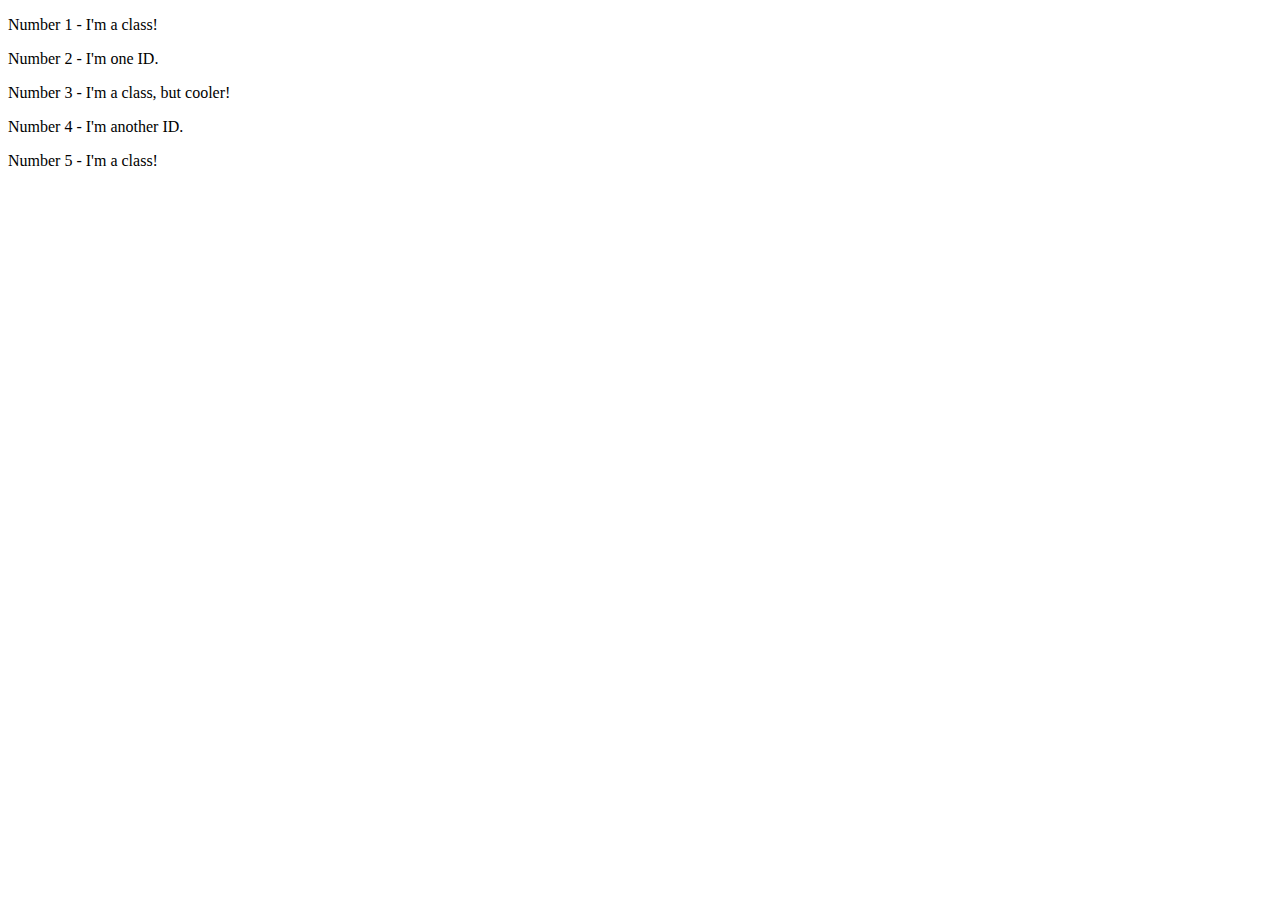
==== 02-class-id-selector/index.html @ 5557447f "begins" ====
<!-- 
 which elements look similarly styled (classes), which ones may be completely unique from the rest (ID), 
 and which ones have slight variations from others (multiple classes)
 -->
 <!DOCTYPE html>
 <html lang="en">
   <head>
     <meta charset="UTF-8">
     <meta http-equiv="X-UA-Compatible" content="IE=edge">
     <meta name="viewport" content="width=device-width, initial-scale=1.0">
     <title>Class and ID Selectors</title>
     <link rel="stylesheet" href="style.css">
   </head>
   <body>
     <p>Number 1 - I'm a class!</p>
     <div>Number 2 - I'm one ID.</div>
     <p>Number 3 - I'm a class, but cooler!</p>
     <div>Number 4 - I'm another ID.</div>
     <p>Number 5 - I'm a class!</p>
   </body>
 </html>
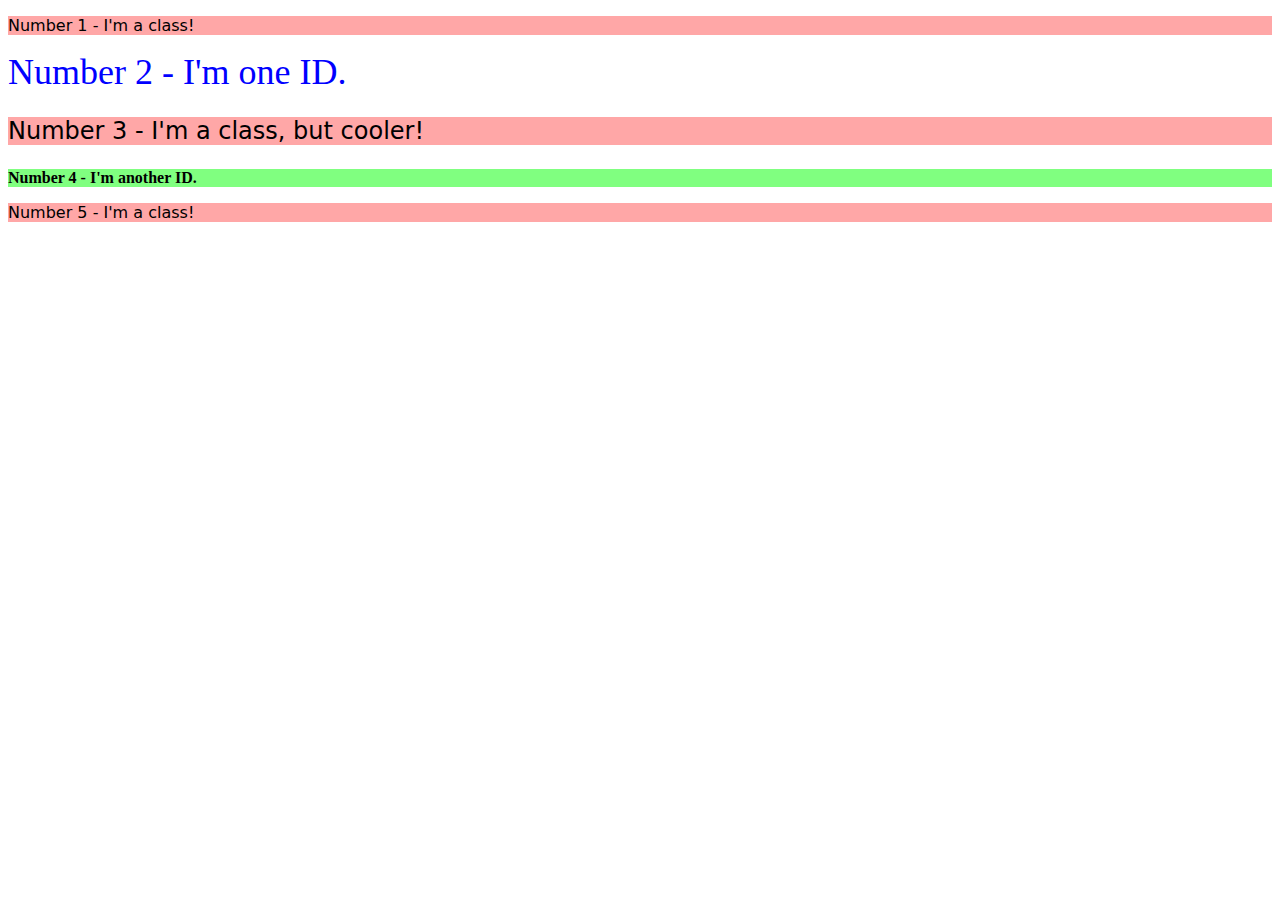
==== commit 4951afbc: "changes" ====
--- a/02-class-id-selector/index.html
+++ b/02-class-id-selector/index.html
@@ -12,10 +12,10 @@
      <link rel="stylesheet" href="style.css">
    </head>
    <body>
-     <p>Number 1 - I'm a class!</p>
-     <div>Number 2 - I'm one ID.</div>
-     <p>Number 3 - I'm a class, but cooler!</p>
-     <div>Number 4 - I'm another ID.</div>
-     <p>Number 5 - I'm a class!</p>
+     <p class="odd">Number 1 - I'm a class!</p>
+     <div id="two">Number 2 - I'm one ID.</div>
+     <p class="odd adjust_font_size" >Number 3 - I'm a class, but cooler!</p>
+     <div id="four">Number 4 - I'm another ID.</div>
+     <p class="odd">Number 5 - I'm a class!</p>
    </body>
  </html>
--- a/02-class-id-selector/style.css
+++ b/02-class-id-selector/style.css
@@ -0,0 +1,22 @@
+#two
+{
+    color:  #0000ff;
+    font-size: 36px;
+}
+
+#four
+{
+    font-weight: bold;
+    background-color: hsl(120, 100%, 75%);
+}
+
+.odd
+{
+    background-color: rgb(255, 167, 167);
+    font-family: "Verdana", "Dejavu Sans",sans-serif;
+}
+
+.adjust_font_size
+{
+    font-size: 24px;
+}